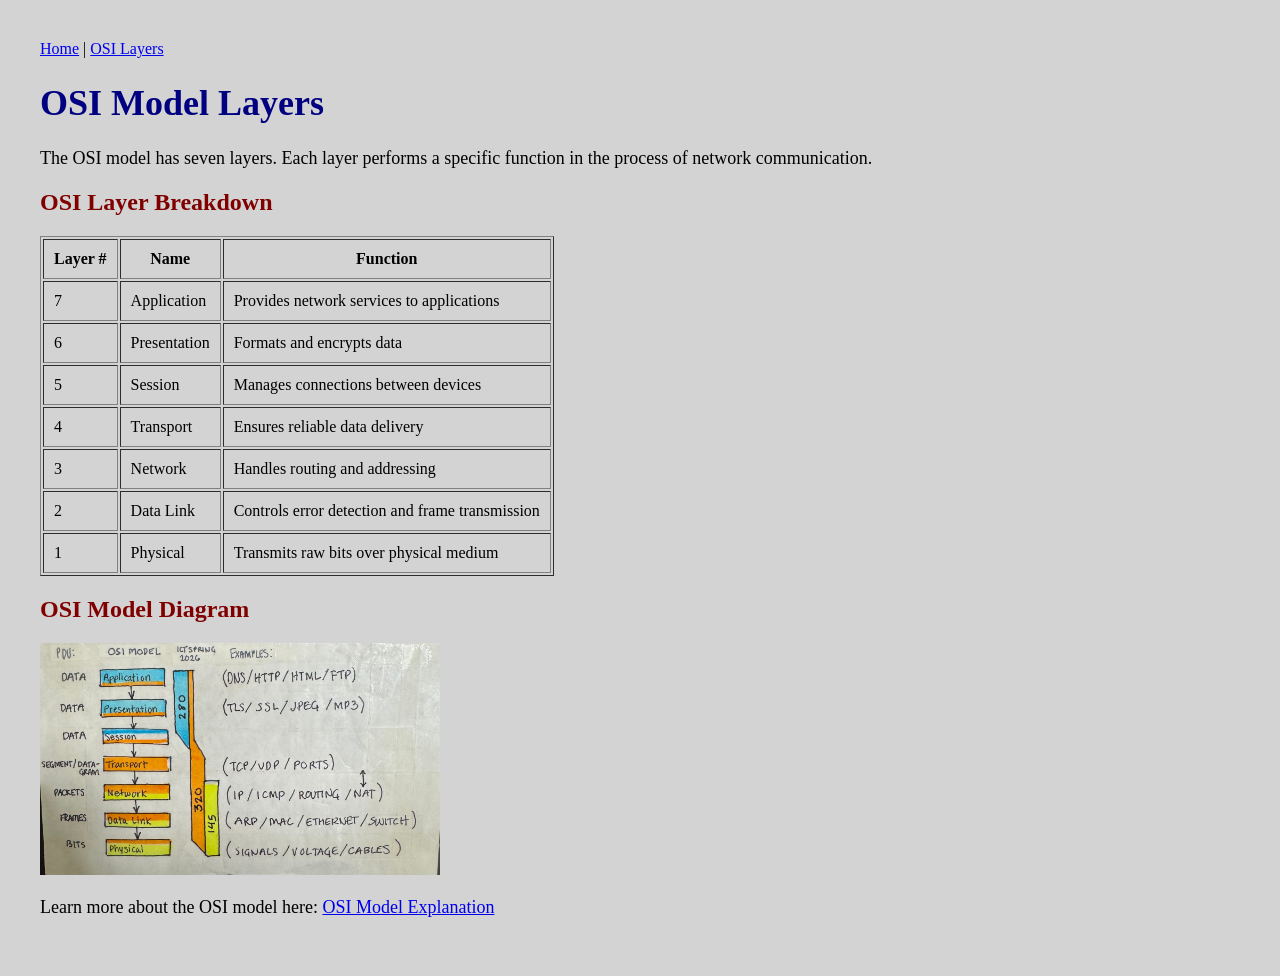
==== html/project2.html @ 8f2f51d3 "added files: osi-diagram.jpg, project2.html, index.html," ====
<!DOCTYPE html>
<html lang="en">
<head>
  <meta charset="UTF-8">
  <title>OSI Layers</title>
</head>

<body style="background-color: lightgray; margin: 20px; padding: 20px;">

  <!-- Navigation -->
  <nav aria-label="Main navigation">
  <a href="../index.html">Home</a> |
  <a href="project2.html">OSI Layers</a>
  </nav>

  <h1 style="color: navy; font-size: 36px;">OSI Model Layers</h1>

  <p style="font-size: 18px;">
    The OSI model has seven layers. Each layer performs a specific function
    in the process of network communication.
  </p>

  <!-- Table -->
  <h2 style="color: maroon;">OSI Layer Breakdown</h2>

  <table border="1" cellpadding="10" style="font-size: 16px;">
    <tr>
      <th>Layer #</th>
      <th>Name</th>
      <th>Function</th>
    </tr>

    <tr>
      <td>7</td>
      <td>Application</td>
      <td>Provides network services to applications</td>
    </tr>

    <tr>
      <td>6</td>
      <td>Presentation</td>
      <td>Formats and encrypts data</td>
    </tr>

    <tr>
      <td>5</td>
      <td>Session</td>
      <td>Manages connections between devices</td>
    </tr>

    <tr>
      <td>4</td>
      <td>Transport</td>
      <td>Ensures reliable data delivery</td>
    </tr>

    <tr>
      <td>3</td>
      <td>Network</td>
      <td>Handles routing and addressing</td>
    </tr>

    <tr>
      <td>2</td>
      <td>Data Link</td>
      <td>Controls error detection and frame transmission</td>
    </tr>

    <tr>
      <td>1</td>
      <td>Physical</td>
      <td>Transmits raw bits over physical medium</td>
    </tr>
  </table>

  <!-- Image -->
  <h2 style="color: maroon;">OSI Model Diagram</h2>

  <img src="osi-diagram.jpg" alt="Diagram of the OSI Model showing all seven layers" width="400">

  <!-- External Link -->
  <p style="font-size: 18px;">
    Learn more about the OSI model here:
    <a href="https://www.cloudflare.com/learning/ddos/glossary/open-systems-interconnection-model-osi/" target="_blank">
      OSI Model Explanation
    </a>
  </p>

</body>
</html>
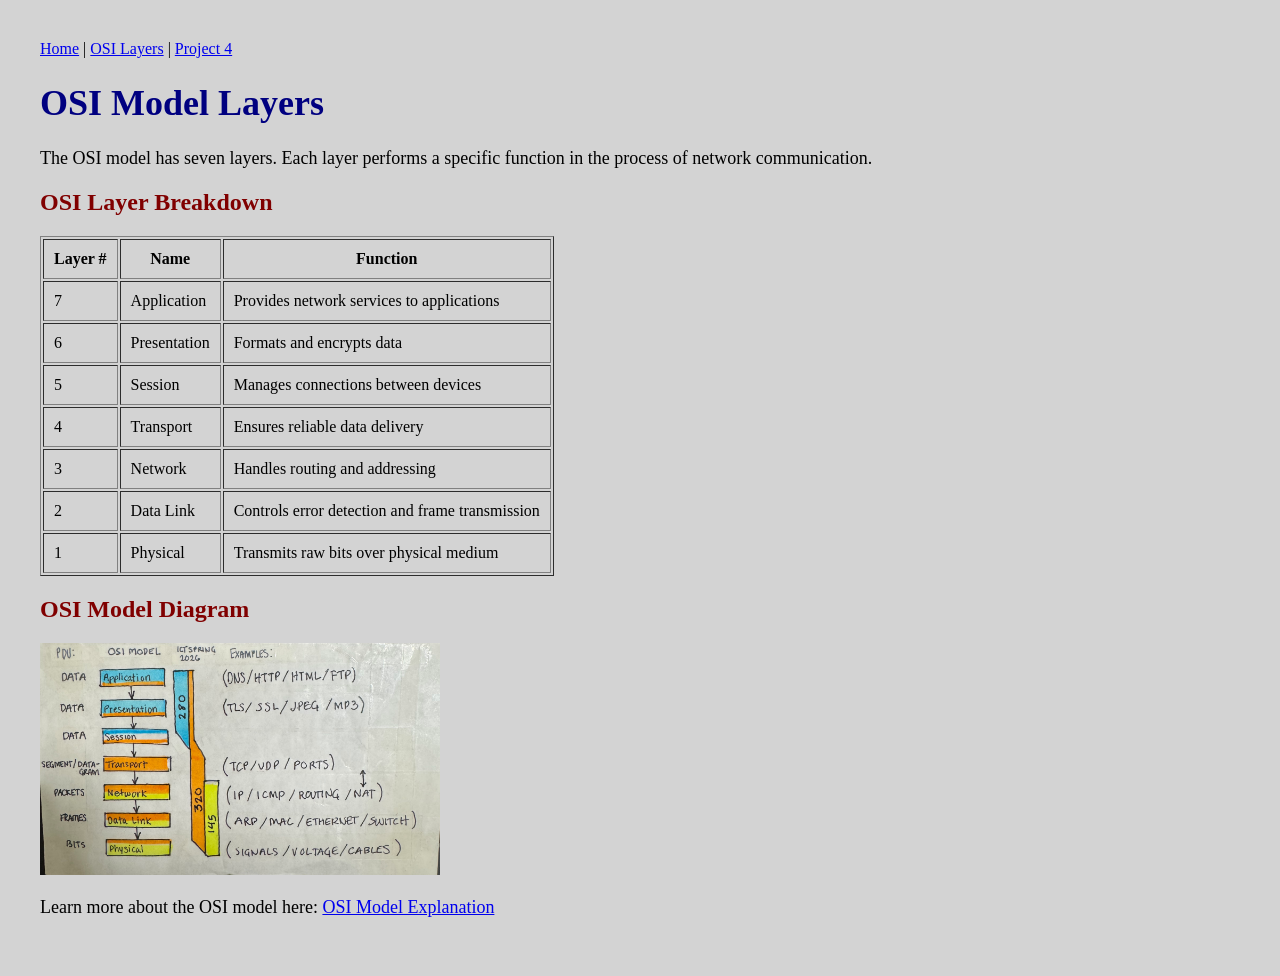
==== commit a909142e: "Completed project 4" ====
--- a/html/project2.html
+++ b/html/project2.html
@@ -10,7 +10,8 @@
   <!-- Navigation -->
   <nav aria-label="Main navigation">
   <a href="../index.html">Home</a> |
-  <a href="project2.html">OSI Layers</a>
+  <a href="project2.html">OSI Layers</a> |
+  <a href="../project4/project4.html">Project 4</a>
   </nav>
 
   <h1 style="color: navy; font-size: 36px;">OSI Model Layers</h1>
